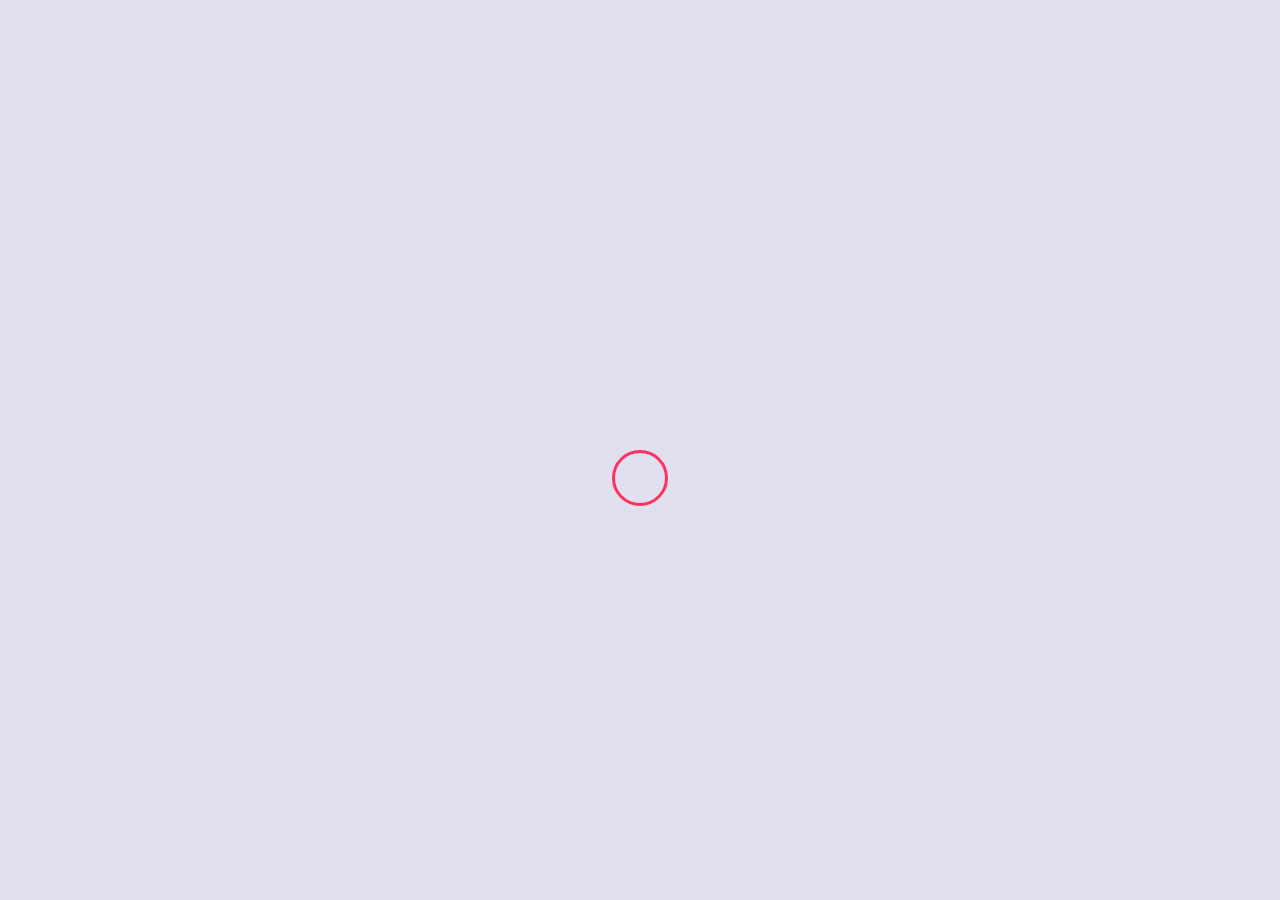
==== index.html @ 83896b7e "first - commit" ====
<!DOCTYPE html>
<html lang="en">
<head>
    <meta charset="UTF-8">
    <meta name="viewport" content="width=device-width, initial-scale=1.0">
    <title>  Magic cursor </title>
    <link rel="stylesheet" href="css/style.css">
</head>
<body>
    <div class="cursor"></div>








<!-- let's add some Javascript code ! -->


<script src="js/code.js"></script>

</body>
</html>
---- css/style.css ----
* {

margin: 0;
padding: 0;
outline: none;
background: #e0e0ee;


}



.cursor {

    display: block;
    width: 50px;
    height: 50px;
    position: absolute;
    top: 50%;
    left: 50%;
    transform: translate(-50%);
    border-radius: 50%;
    background: transparent;
    pointer-events: none;
    z-index: 111;
    border: 3px solid #ff3062;
    transition: all 0.2s ease-out;
    animation: moveCursor1 .5s infinite alternate;


}


.expand {

background: transparent;
animation: moveCursor2 .5s infinite alternate;
border: 1px solid #000;


}

/* Now it's time to add some keyframes */


@keyframes moveCursor1 {
    
  from {
    
    transform: scale(1);
  

  }


  to {

   transform: scale(.8);


  }

}

@keyframes moveCursor2 {
    
    0% {

     transform: scale(1);

    }
 
    50% {

     transform: scale(2);

    }



    100% {
   
        transform: scale(1);
        opacity: 0;



    }

}
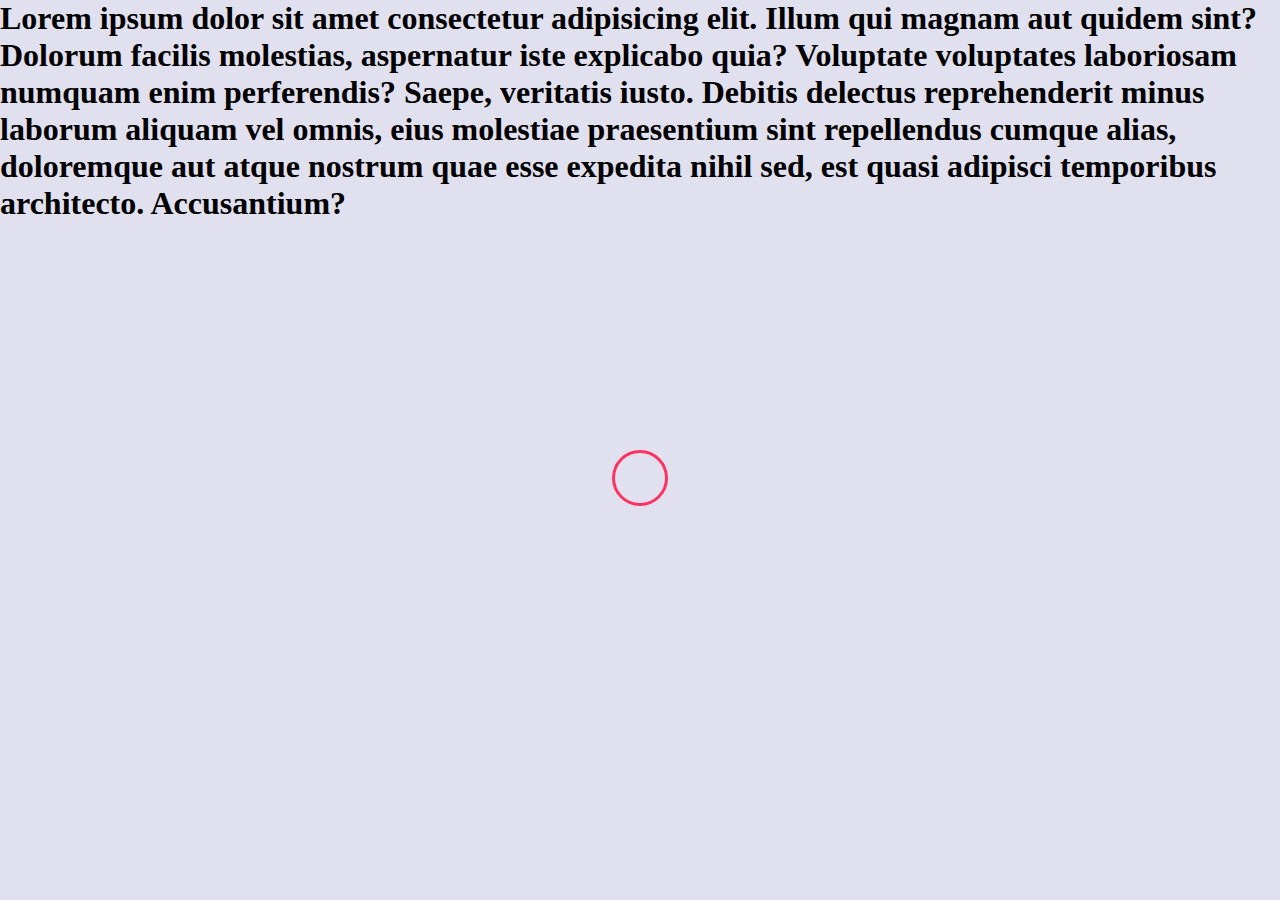
==== commit 311aad0b: "update index text" ====
--- a/index.html
+++ b/index.html
@@ -9,8 +9,10 @@
 <body>
     <div class="cursor"></div>
 
-
-
+   <h1>
+    Lorem ipsum dolor sit amet consectetur adipisicing elit. Illum qui magnam aut quidem sint? Dolorum facilis molestias, aspernatur iste explicabo quia? Voluptate voluptates laboriosam numquam enim perferendis? Saepe, veritatis iusto.
+    Debitis delectus reprehenderit minus laborum aliquam vel omnis, eius molestiae praesentium sint repellendus cumque alias, doloremque aut atque nostrum quae esse expedita nihil sed, est quasi adipisci temporibus architecto. Accusantium?
+   </h1>
 
 
 
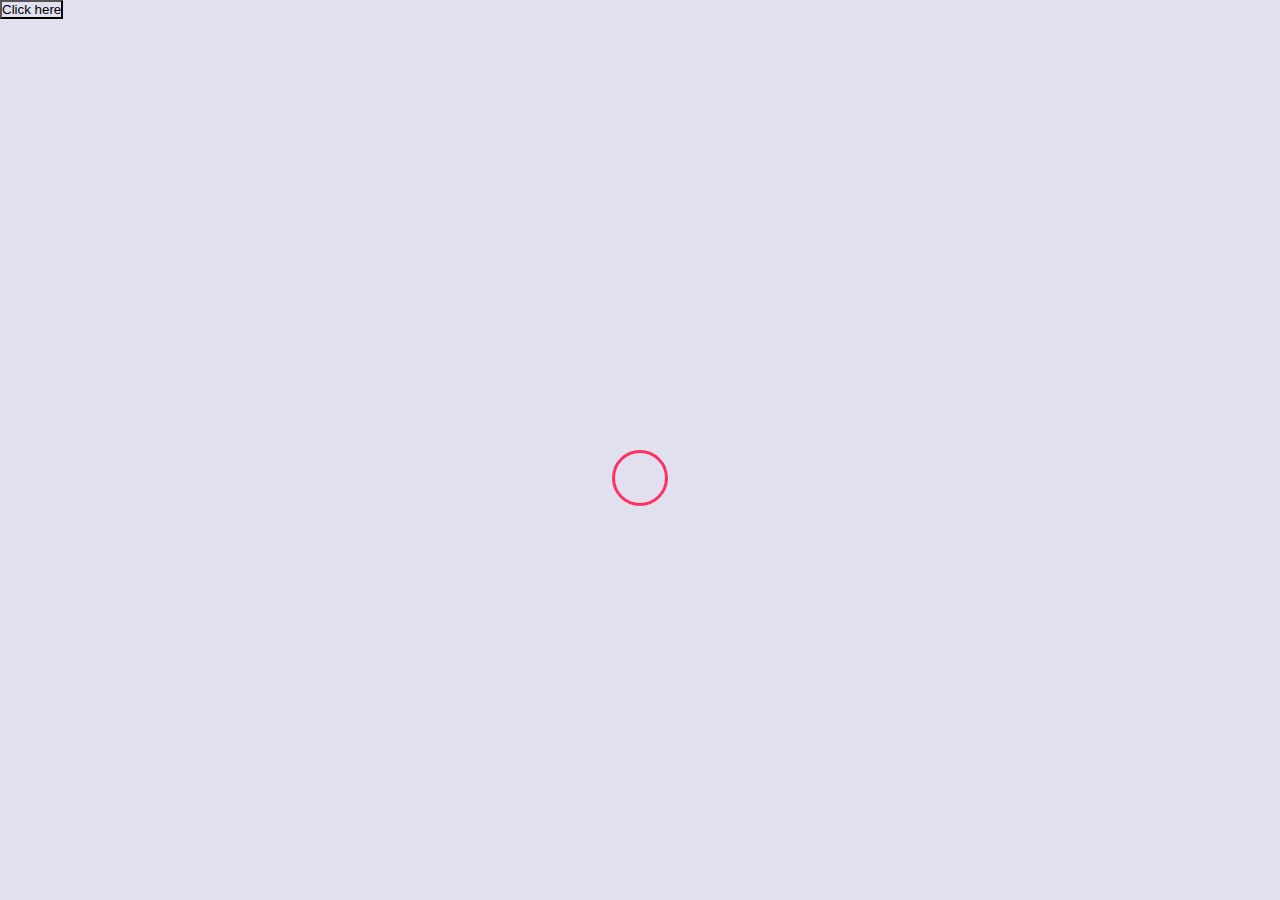
==== commit 7da08afe: "update index text" ====
--- a/index.html
+++ b/index.html
@@ -9,10 +9,12 @@
 <body>
     <div class="cursor"></div>
 
-   <h1>
-    Lorem ipsum dolor sit amet consectetur adipisicing elit. Illum qui magnam aut quidem sint? Dolorum facilis molestias, aspernatur iste explicabo quia? Voluptate voluptates laboriosam numquam enim perferendis? Saepe, veritatis iusto.
-    Debitis delectus reprehenderit minus laborum aliquam vel omnis, eius molestiae praesentium sint repellendus cumque alias, doloremque aut atque nostrum quae esse expedita nihil sed, est quasi adipisci temporibus architecto. Accusantium?
-   </h1>
+
+<button>
+
+    Click here
+    
+</button>
 
 
 
